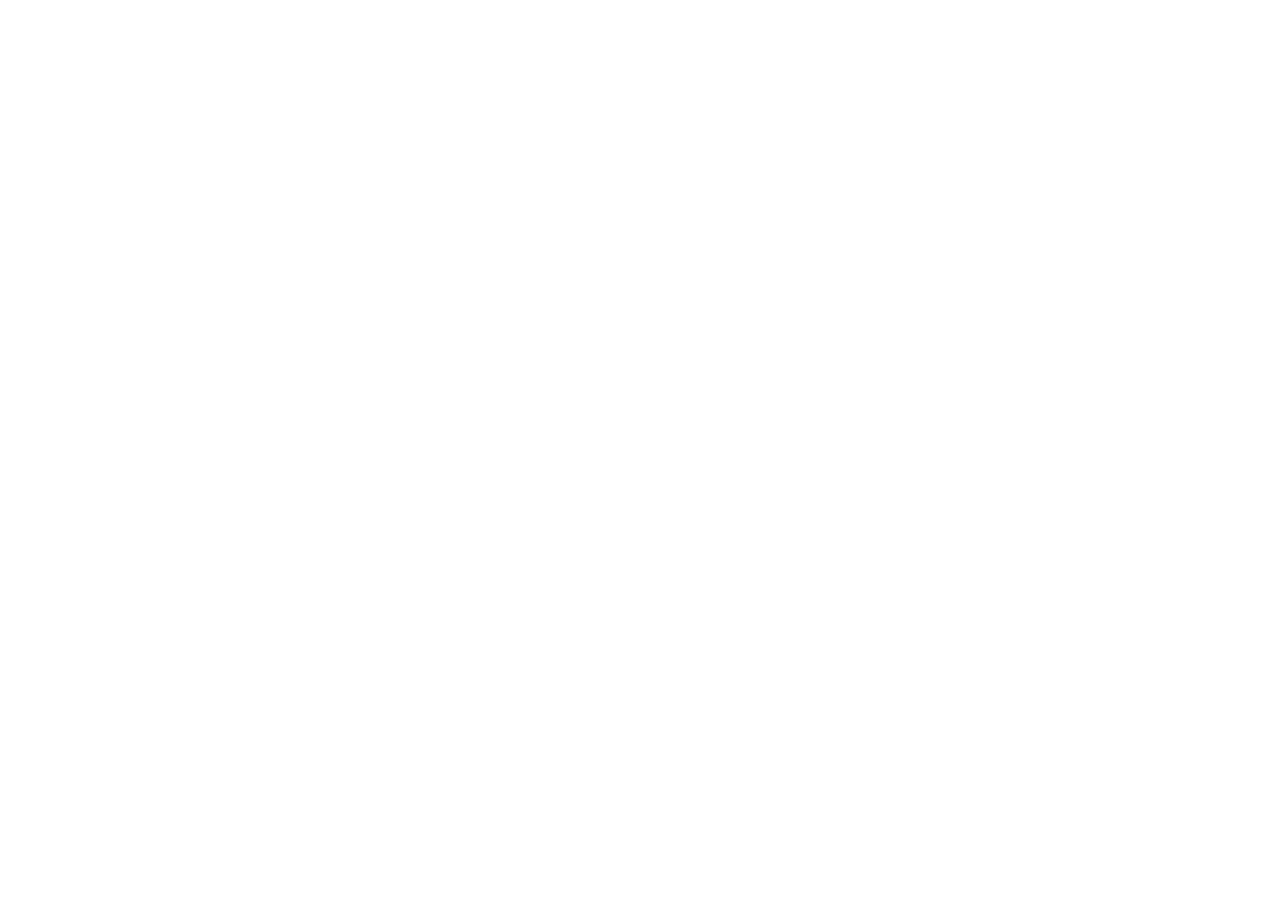
==== calc.html @ aee7d425 "create JS file and link external calcMethods.js to calc.html script" ====
<!DOCTYPE html>
<html lang="en">
<head>
  <meta charset="UTF-8">
  <meta name="viewport" content="width=device-width, initial-scale=1.0">
  <title>Calculator</title>
  <script src="calcMethods.js" defer></script>
</head>
<body>
  <script>

  </script>
</body>
</html>
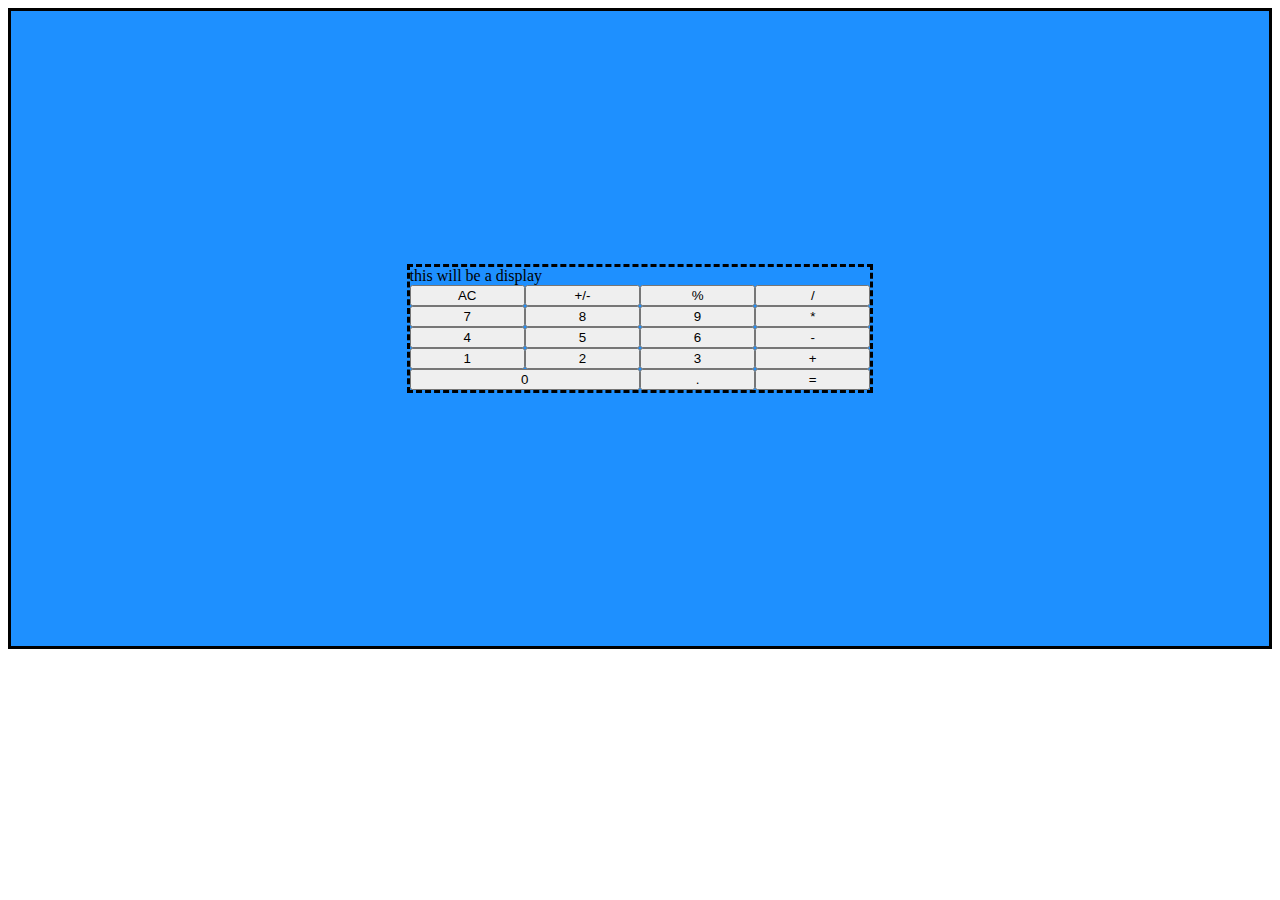
==== commit 9a99c983: "rough UI with basic buttons added" ====
--- a/calc.html
+++ b/calc.html
@@ -5,8 +5,50 @@
   <meta name="viewport" content="width=device-width, initial-scale=1.0">
   <title>Calculator</title>
   <script src="calcMethods.js" defer></script>
+  <link rel="stylesheet" href="style.css">
 </head>
 <body>
+  <div class="shell">
+    <div class="sidecolumn"></div>
+    <div class="maincolumn">
+        <div class="display">this will be a display</div>
+        
+            <button class="regularbutton">AC</button>
+            <button class="regularbutton">+/-</button>
+            <button class="regularbutton">%</button>
+            <button class="regularbutton">/</button>
+        
+        
+            <button class="regularbutton">7</button>
+            <button class="regularbutton">8</button>
+            <button class="regularbutton">9</button>
+            <button class="regularbutton">*</button>
+        
+
+            <button class="regularbutton">4</button>
+            <button class="regularbutton">5</button>
+            <button class="regularbutton">6</button>
+            <button class="regularbutton">-</button>
+       
+
+            <button class="regularbutton">1</button>
+            <button class="regularbutton">2</button>
+            <button class="regularbutton">3</button>
+            <button class="regularbutton">+</button>
+        
+
+            <button class="doublebutton">0</button>
+              <button class="regularbutton">.</button>
+              <button class="regularbutton">=</button>
+            </div>
+            
+        </div>
+    </div>
+  <div class="sidecolumn"></div>
+
+
+
+  </div>
   <script>
 
   </script>
--- a/style.css
+++ b/style.css
@@ -0,0 +1,34 @@
+.shell{
+  display: flex;
+  background-color: dodgerblue;
+  justify-content: center;
+  padding: 20%;
+  border: medium solid black;
+ }
+ 
+ .maincolumn{
+   display: flex;
+   width: 36vw;
+   flex-wrap: wrap;
+   /*flex-direction: column;*/
+   background-color: dodgerblue;
+   border: medium dashed black;
+  }
+ 
+ .sidecolumn{
+
+   display: flex;
+ }
+
+ .display{
+  display: flex;
+  width: 35vw;
+ }
+ 
+ .regularbutton{
+  width: 9vw;;
+ }
+
+ .doublebutton{
+  width: 18vw;
+ }